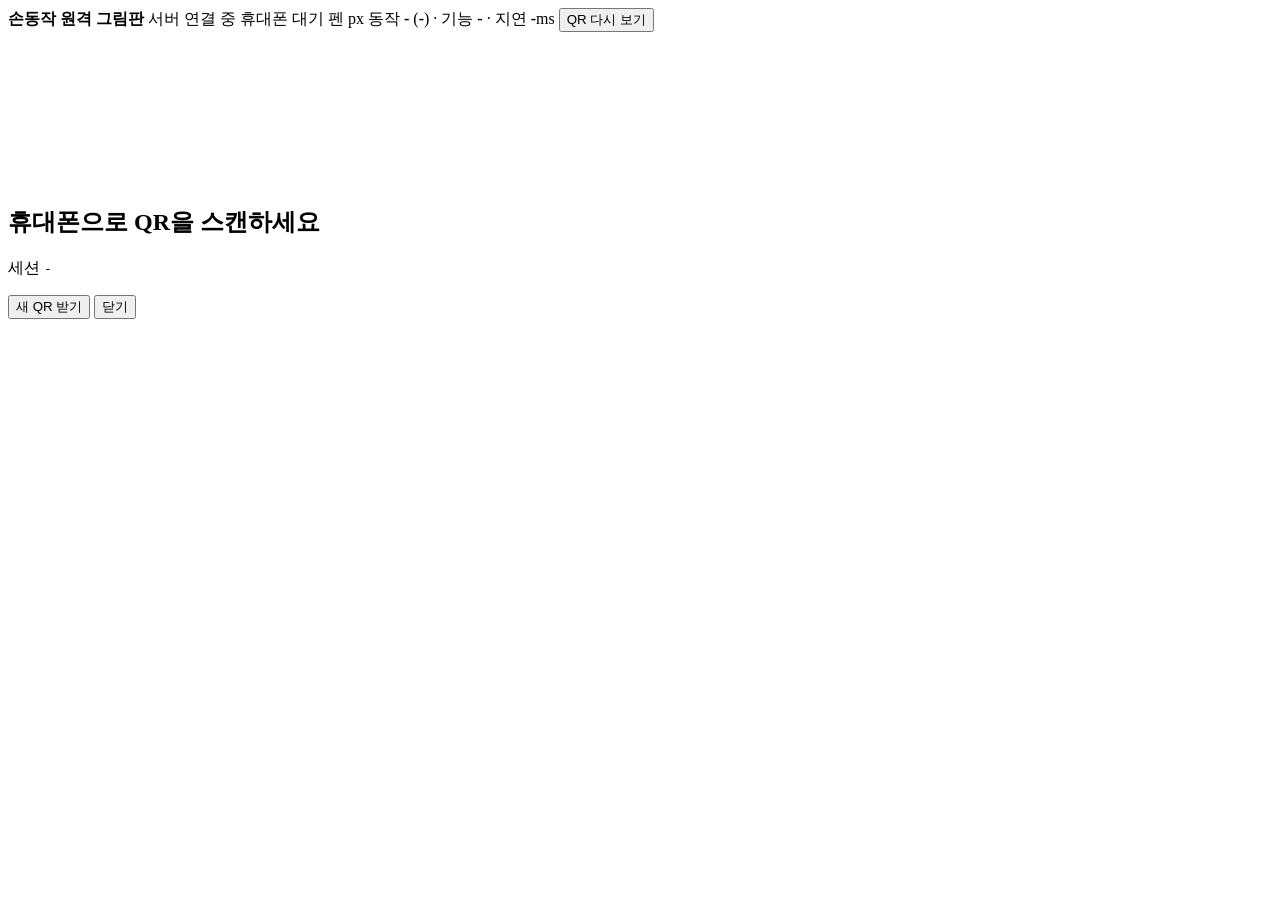
==== services/web/static/index.html @ 9ad93aec "feat(web): 그림판 페이지와 action 중계 서버 추가 - POST /actions(⑥), POST /events(⑧)를 받아 같은 sid의 PC 브라우저로 WS /ws/" ====
<!doctype html>
<html lang="ko">
<head>
  <meta charset="utf-8">
  <meta name="viewport" content="width=device-width, initial-scale=1">
  <title>손동작 원격 그림판</title>
  <link rel="stylesheet" href="/static/board.css">
</head>
<body>
  <header class="bar">
    <strong>손동작 원격 그림판</strong>
    <span id="ws-state" class="pill off">서버 연결 중</span>
    <span id="phone-state" class="pill off">휴대폰 대기</span>
    <span class="tool">펜 <i id="pen-color" class="swatch"></i> <b id="pen-size"></b>px</span>
    <span class="debug">
      동작 <b id="dbg-gesture">-</b> (<b id="dbg-conf">-</b>)
      · 기능 <b id="dbg-action">-</b>
      · 지연 <b id="dbg-latency">-</b>ms
    </span>
    <button id="btn-pair" type="button">QR 다시 보기</button>
  </header>

  <main id="stage">
    <canvas id="board"></canvas>
    <div id="cursor" hidden></div>
  </main>

  <section id="pair" class="pair">
    <div class="pair-card">
      <h1>휴대폰으로 QR을 스캔하세요</h1>
      <img id="pair-qr" alt="페어링 QR" hidden>
      <p id="pair-msg"></p>
      <p class="sid">세션 <code id="pair-sid">-</code></p>
      <div class="pair-buttons">
        <button id="btn-renew" type="button">새 QR 받기</button>
        <button id="btn-close" type="button">닫기</button>
      </div>
    </div>
  </section>

  <script src="/static/board.js"></script>
</body>
</html>
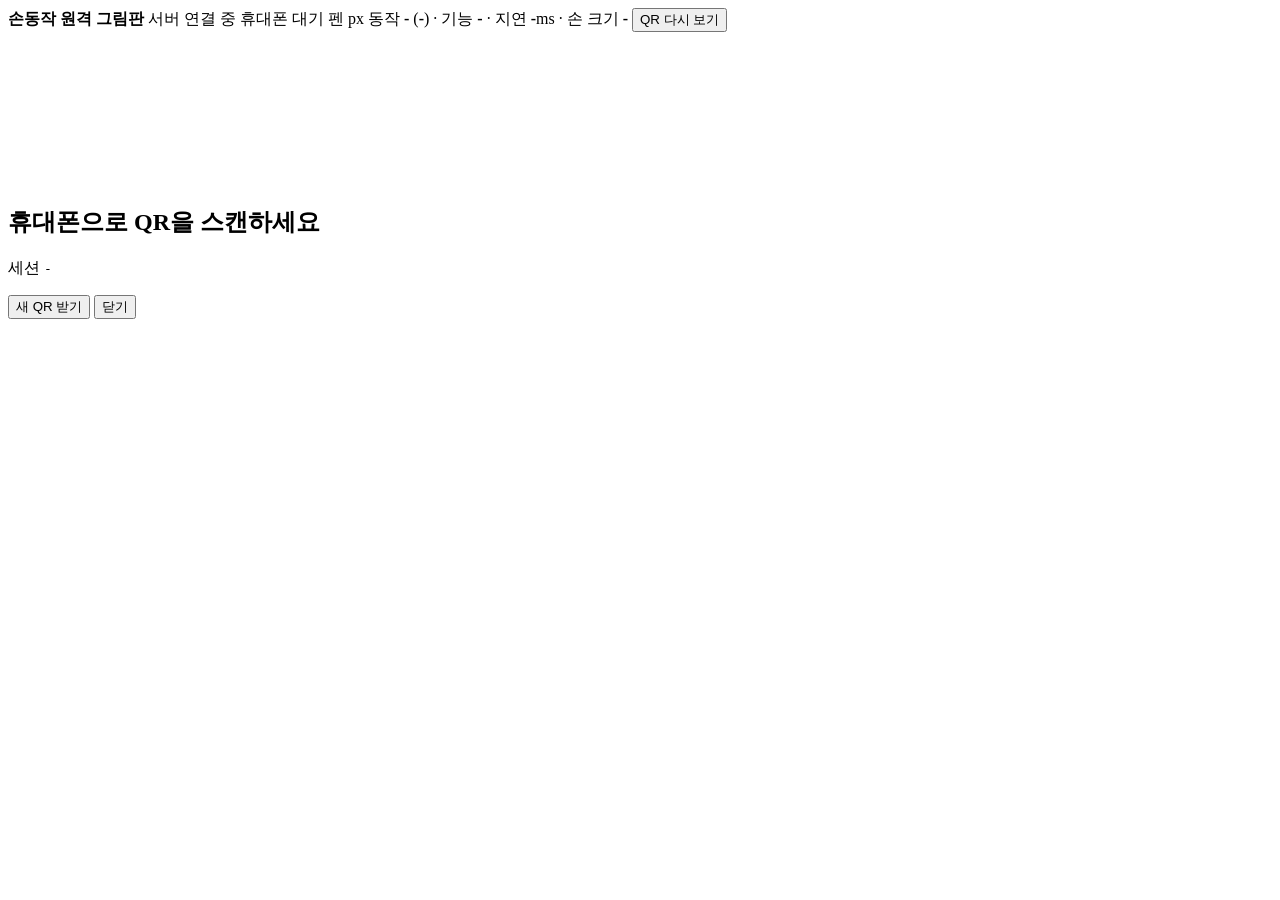
==== commit d4df8222: "feat(web): 손 크기 표시와 거리 안내 문구 - 표시줄에 손 크기(손바닥 길이 ÷ 카메라 세로) 표시 - 너무 가까움(0.25 초과)·멂(0.08 미만)·카메라 밖(손목·손" ====
--- a/services/web/static/index.html
+++ b/services/web/static/index.html
@@ -16,6 +16,7 @@
       동작 <b id="dbg-gesture">-</b> (<b id="dbg-conf">-</b>)
       · 기능 <b id="dbg-action">-</b>
       · 지연 <b id="dbg-latency">-</b>ms
+      · 손 크기 <b id="dbg-hand">-</b>
     </span>
     <button id="btn-pair" type="button">QR 다시 보기</button>
   </header>
@@ -23,6 +24,8 @@
   <main id="stage">
     <canvas id="board"></canvas>
     <div id="cursor" hidden></div>
+    <canvas id="hand" hidden></canvas>
+    <div id="guide" hidden></div>
   </main>
 
   <section id="pair" class="pair">
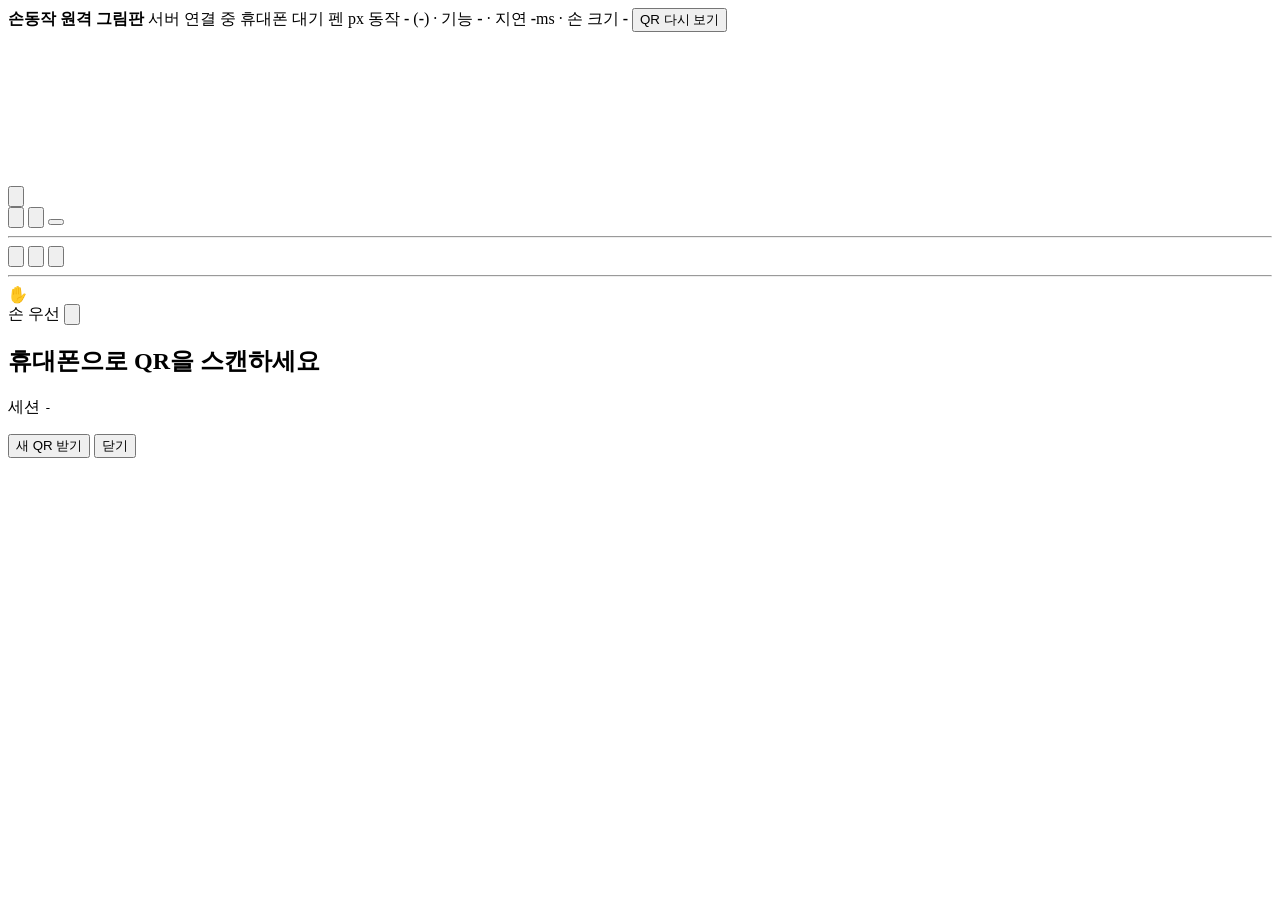
==== commit 194e4a33: "feat(web): 마우스 그리기 도구 (손·마우스 획 공유, 손 우선) - 그림판 왼쪽 위 동그란 연필 버튼 → 세로 도구 막대 (펜, 지우개, 색, 실행 취소, 전체 지우기, " ====
--- a/services/web/static/index.html
+++ b/services/web/static/index.html
@@ -26,6 +26,38 @@
     <div id="cursor" hidden></div>
     <canvas id="hand" hidden></canvas>
     <div id="guide" hidden></div>
+
+    <div id="tools" class="tools collapsed">
+      <button id="tool-open" class="tool-fab" type="button" aria-label="그리기 도구 열기" title="그리기 도구">
+        <svg viewBox="0 0 24 24"><path d="M4 20l4.5-1L19 8.5 15.5 5 5 15.5 4 20z"/><path d="M13.5 7l3.5 3.5"/></svg>
+      </button>
+      <div class="tool-panel" role="toolbar" aria-label="그리기 도구">
+        <button type="button" data-tool="pen" class="active" aria-label="펜" title="펜">
+          <svg viewBox="0 0 24 24"><path d="M4 20l4.5-1L19 8.5 15.5 5 5 15.5 4 20z"/><path d="M13.5 7l3.5 3.5"/></svg>
+        </button>
+        <button type="button" data-tool="eraser" aria-label="지우개" title="지우개">
+          <svg viewBox="0 0 24 24"><path d="M9 20h11"/><path d="M4.5 15.5l9-9 6 6-7.5 7.5H8.5l-4-4z"/><path d="M9.5 10.5l6 6"/></svg>
+        </button>
+        <button type="button" id="tool-color" aria-label="다음 색" title="다음 색">
+          <i id="tool-color-dot" class="tool-dot"></i>
+        </button>
+        <hr>
+        <button type="button" id="tool-undo" aria-label="실행 취소" title="실행 취소">
+          <svg viewBox="0 0 24 24"><path d="M9 14L4 9l5-5"/><path d="M4 9h10.5a5.5 5.5 0 010 11H11"/></svg>
+        </button>
+        <button type="button" id="tool-clear" aria-label="전체 지우기" title="전체 지우기">
+          <svg viewBox="0 0 24 24"><path d="M4 7h16"/><path d="M10 11v6M14 11v6"/><path d="M6 7l1 13h10l1-13"/><path d="M9 7V4h6v3"/></svg>
+        </button>
+        <button type="button" id="tool-save" aria-label="PNG로 저장" title="PNG로 저장">
+          <svg viewBox="0 0 24 24"><path d="M12 4v11"/><path d="M7 10l5 5 5-5"/><path d="M5 20h14"/></svg>
+        </button>
+        <hr>
+        <span class="tool-hand">✋<br>손 우선</span>
+        <button type="button" id="tool-close" class="close" aria-label="그리기 도구 닫기" title="닫기">
+          <svg viewBox="0 0 24 24"><path d="M6 6l12 12M18 6L6 18"/></svg>
+        </button>
+      </div>
+    </div>
   </main>
 
   <section id="pair" class="pair">
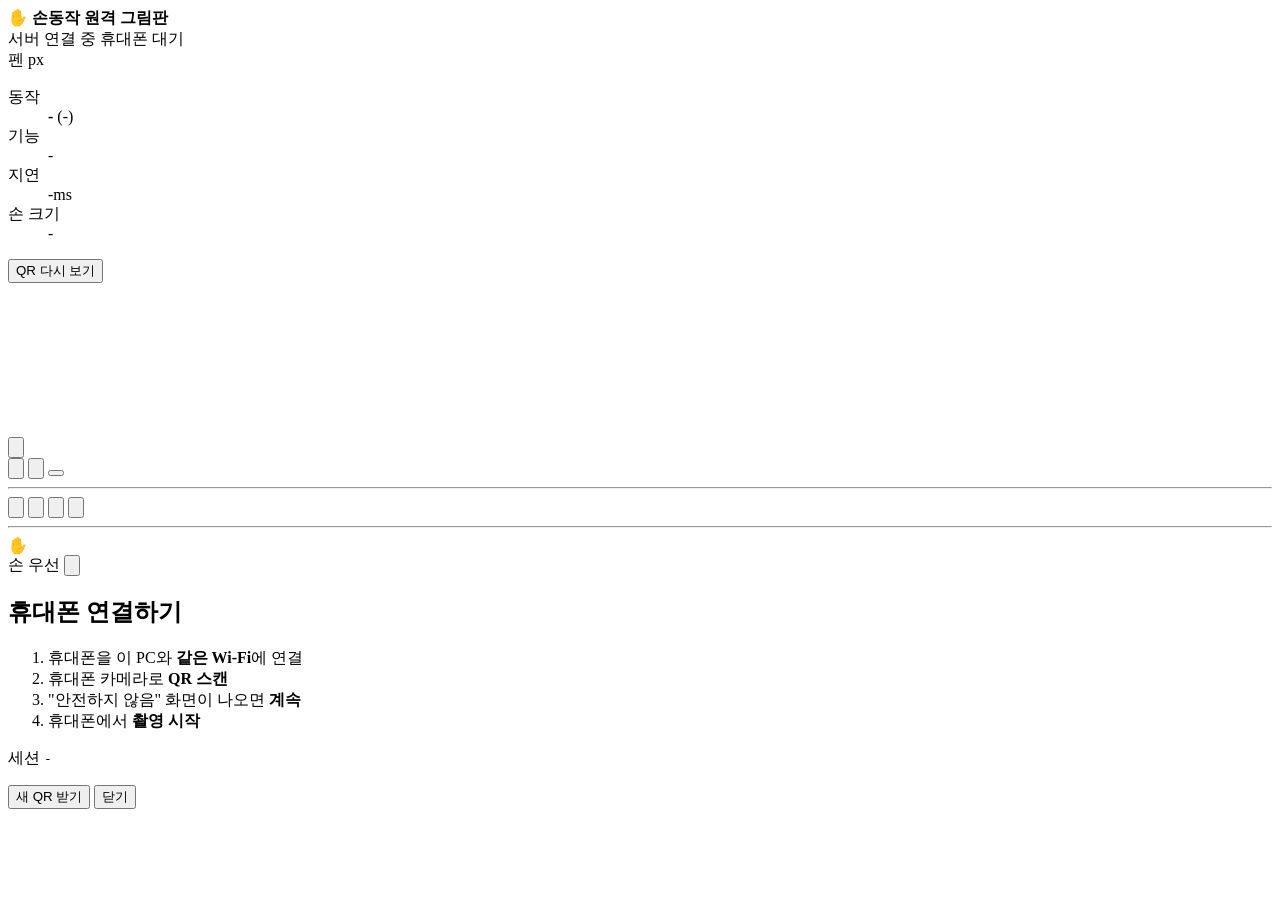
==== commit 1fce0a11: "feat(web): 실행 취소·다시 실행, 전체 지우기 카운트다운 깜빡임, 화면 다듬기 - 실행 취소·다시 실행: 손·마우스 작업을 한 기록으로 쌓고, 전체 지우기도 되살림   도" ====
--- a/services/web/static/index.html
+++ b/services/web/static/index.html
@@ -8,17 +8,19 @@
 </head>
 <body>
   <header class="bar">
-    <strong>손동작 원격 그림판</strong>
-    <span id="ws-state" class="pill off">서버 연결 중</span>
-    <span id="phone-state" class="pill off">휴대폰 대기</span>
-    <span class="tool">펜 <i id="pen-color" class="swatch"></i> <b id="pen-size"></b>px</span>
-    <span class="debug">
-      동작 <b id="dbg-gesture">-</b> (<b id="dbg-conf">-</b>)
-      · 기능 <b id="dbg-action">-</b>
-      · 지연 <b id="dbg-latency">-</b>ms
-      · 손 크기 <b id="dbg-hand">-</b>
-    </span>
-    <button id="btn-pair" type="button">QR 다시 보기</button>
+    <strong class="brand">✋ 손동작 원격 그림판</strong>
+    <div class="status">
+      <span id="ws-state" class="pill off">서버 연결 중</span>
+      <span id="phone-state" class="pill off">휴대폰 대기</span>
+    </div>
+    <span class="pen" title="지금 펜">펜 <i id="pen-color" class="swatch"></i> <span><b id="pen-size"></b>px</span></span>
+    <dl class="debug" aria-label="인식 상태">
+      <div><dt>동작</dt><dd><b id="dbg-gesture">-</b> <span class="sub">(<span id="dbg-conf">-</span>)</span></dd></div>
+      <div><dt>기능</dt><dd id="dbg-action">-</dd></div>
+      <div><dt>지연</dt><dd><span id="dbg-latency">-</span>ms</dd></div>
+      <div><dt>손 크기</dt><dd id="dbg-hand">-</dd></div>
+    </dl>
+    <button id="btn-pair" class="btn ghost" type="button">QR 다시 보기</button>
   </header>
 
   <main id="stage">
@@ -42,8 +44,11 @@
           <i id="tool-color-dot" class="tool-dot"></i>
         </button>
         <hr>
-        <button type="button" id="tool-undo" aria-label="실행 취소" title="실행 취소">
+        <button type="button" id="tool-undo" aria-label="실행 취소" title="실행 취소 (Ctrl+Z)">
           <svg viewBox="0 0 24 24"><path d="M9 14L4 9l5-5"/><path d="M4 9h10.5a5.5 5.5 0 010 11H11"/></svg>
+        </button>
+        <button type="button" id="tool-redo" aria-label="다시 실행" title="다시 실행 (Ctrl+Y)">
+          <svg viewBox="0 0 24 24"><path d="M15 14l5-5-5-5"/><path d="M20 9H9.5a5.5 5.5 0 000 11H13"/></svg>
         </button>
         <button type="button" id="tool-clear" aria-label="전체 지우기" title="전체 지우기">
           <svg viewBox="0 0 24 24"><path d="M4 7h16"/><path d="M10 11v6M14 11v6"/><path d="M6 7l1 13h10l1-13"/><path d="M9 7V4h6v3"/></svg>
@@ -61,14 +66,20 @@
   </main>
 
   <section id="pair" class="pair">
-    <div class="pair-card">
-      <h1>휴대폰으로 QR을 스캔하세요</h1>
-      <img id="pair-qr" alt="페어링 QR" hidden>
+    <div class="pair-card" role="dialog" aria-labelledby="pair-title">
+      <h1 id="pair-title">휴대폰 연결하기</h1>
+      <ol class="steps">
+        <li>휴대폰을 이 PC와 <b>같은 Wi-Fi</b>에 연결</li>
+        <li>휴대폰 카메라로 <b>QR 스캔</b></li>
+        <li>"안전하지 않음" 화면이 나오면 <b>계속</b></li>
+        <li>휴대폰에서 <b>촬영 시작</b></li>
+      </ol>
+      <div class="qr-box"><img id="pair-qr" alt="페어링 QR" hidden></div>
       <p id="pair-msg"></p>
       <p class="sid">세션 <code id="pair-sid">-</code></p>
       <div class="pair-buttons">
-        <button id="btn-renew" type="button">새 QR 받기</button>
-        <button id="btn-close" type="button">닫기</button>
+        <button id="btn-renew" class="btn primary" type="button">새 QR 받기</button>
+        <button id="btn-close" class="btn" type="button">닫기</button>
       </div>
     </div>
   </section>
